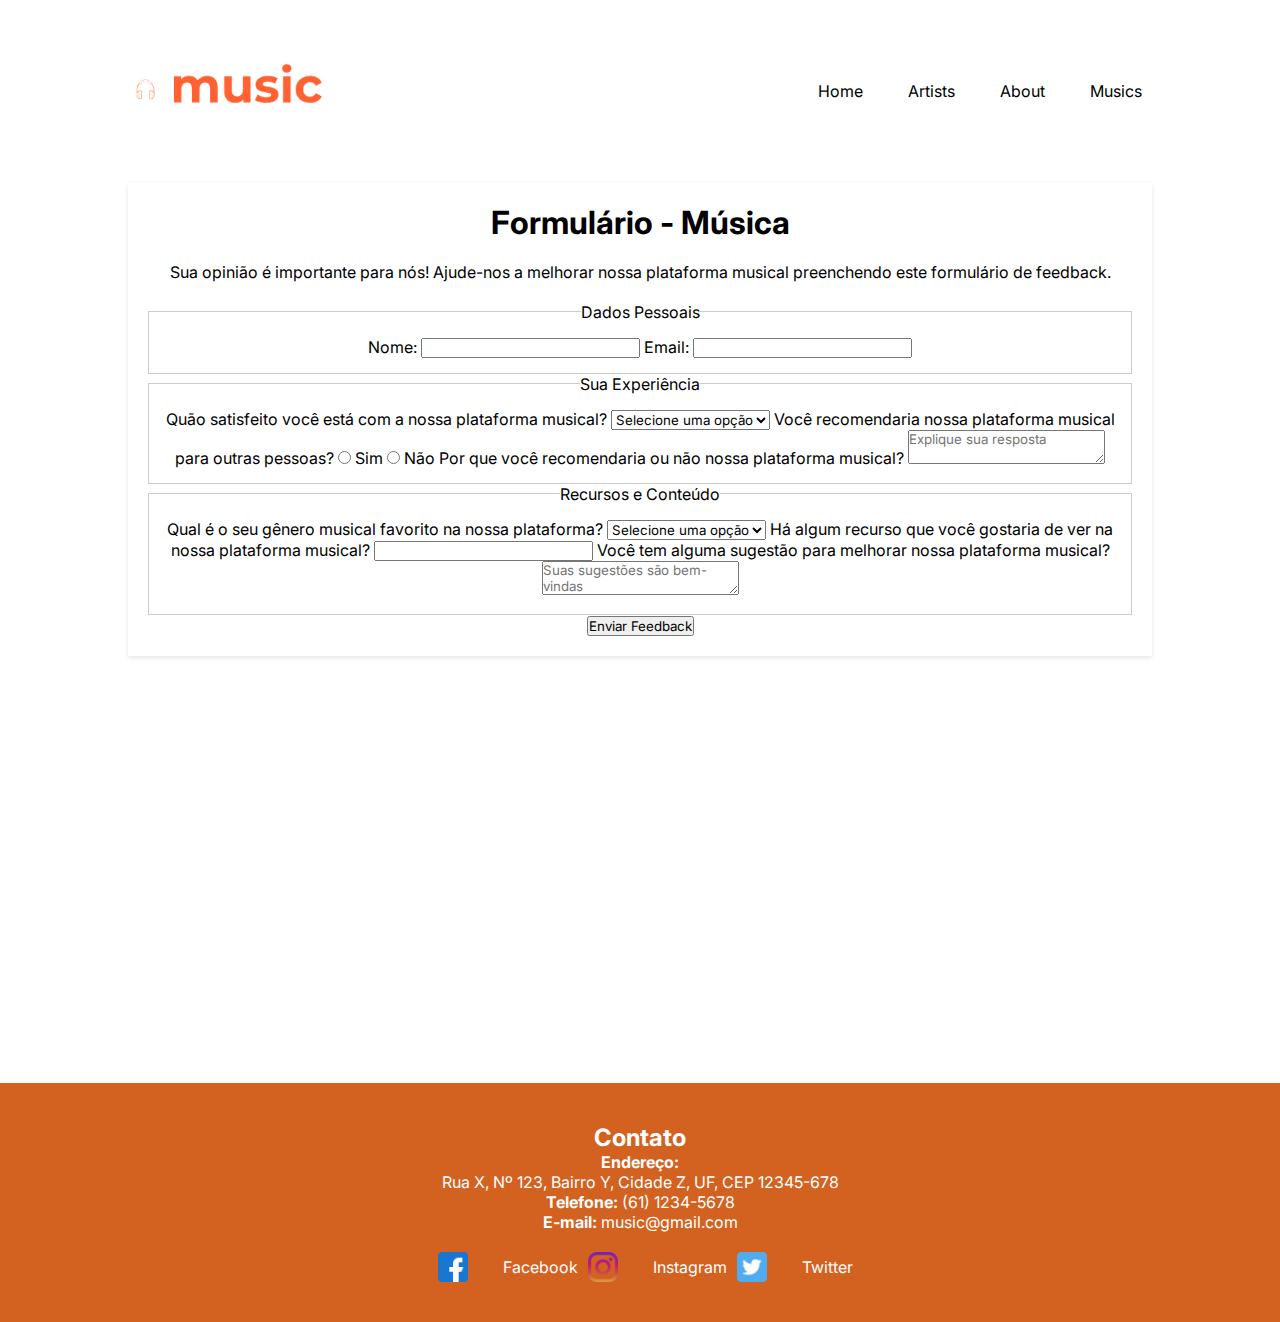
==== paginas/pagina1.html @ 4c23c17e "update" ====
<!DOCTYPE html>
<html lang="en">
  <head>
    <meta charset="UTF-8" />
    <meta name="viewport" content="width=device-width, initial-scale=1.0" />
    <link rel="stylesheet" href="pagina1.css" />
    <link rel="stylesheet" href="/style.css" />
    <title>Artists</title>
  </head>
  <body>
    <header>
      <nav class="nav-bar">
        <img class="nav-logo" src="/imgs/logo.png" style="width: 200px" />
        <ul class="nav-list">
          <li><a class="active" href="/index.html">Home</a></li>
          <li>
            <a class="artists" href="/paginas/pagina1.html">Artists</a>
          </li>
          <li>
            <a class="about" href="/paginas/pagina2.html">About</a>
          </li>
          <li>
            <a class="Product" href="/paginas/pagina3.html">Musics</a>
          </li>
        </ul>
      </nav>
    </header>

    <main>
      <section>
        <div class="container">
          <h1>Formulário - Música</h1>

          <p>
            Sua opinião é importante para nós! Ajude-nos a melhorar nossa
            plataforma musical preenchendo este formulário de feedback.
          </p>

          <form action="" method="post" id="feedbackForm">
            <fieldset>
              <legend>Dados Pessoais</legend>

              <label for="name">Nome:</label>
              <input type="text" id="name" name="name" required />

              <label for="email">Email:</label>
              <input type="email" id="email" name="email" required />
            </fieldset>

            <fieldset>
              <legend>Sua Experiência</legend>

              <label for="satisfaction"
                >Quão satisfeito você está com a nossa plataforma
                musical?</label
              >
              <select id="satisfaction" name="satisfaction" required>
                <option value="">Selecione uma opção</option>
                <option value="1">Muito insatisfeito</option>
                <option value="2">Insatisfeito</option>
                <option value="3">Neutro</option>
                <option value="4">Satisfeito</option>
                <option value="5">Muito satisfeito</option>
              </select>

              <label for="recommend"
                >Você recomendaria nossa plataforma musical para outras
                pessoas?</label
              >
              <input
                type="radio"
                id="recommendYes"
                name="recommend"
                value="sim"
                required
              />
              <label for="recommendYes">Sim</label>
              <input
                type="radio"
                id="recommendNo"
                name="recommend"
                value="não"
                required
              />
              <label for="recommendNo">Não</label>

              <label for="reason"
                >Por que você recomendaria ou não nossa plataforma
                musical?</label
              >
              <textarea
                id="reason"
                name="reason"
                placeholder="Explique sua resposta"
              ></textarea>
            </fieldset>

            <fieldset>
              <legend>Recursos e Conteúdo</legend>

              <label for="favoriteGenre"
                >Qual é o seu gênero musical favorito na nossa
                plataforma?</label
              >
              <select id="favoriteGenre" name="favoriteGenre" required>
                <option value="">Selecione uma opção</option>
                <option value="pop">Pop</option>
                <option value="mpb">MPB</option>
                <option value="rock">Rock</option>
                <option value="sertanejo">Sertanejo</option>
                <option value="electronica">Eletrônica</option>
                <option value="other">Outro</option>
              </select>

              <label for="missingFeature"
                >Há algum recurso que você gostaria de ver na nossa plataforma
                musical?</label
              >
              <input type="text" id="missingFeature" name="missingFeature" />

              <label for="suggestions"
                >Você tem alguma sugestão para melhorar nossa plataforma
                musical?</label
              >
              <textarea
                id="suggestions"
                name="suggestions"
                placeholder="Suas sugestões são bem-vindas"
              ></textarea>
            </fieldset>

            <button type="submit">Enviar Feedback</button>
          </form>
        </div>
      </section>
    </main>

    <footer>
      <div class="container-footer">
        <div class="texto">
          <h2>Contato</h2>
          <p>
            <strong>Endereço:</strong>
            <br />
            Rua X, Nº 123, Bairro Y, Cidade Z, UF, CEP 12345-678
            <br />
            <strong>Telefone:</strong> (61) 1234-5678
            <br />
            <strong>E-mail:</strong> music@gmail.com
          </p>
        </div>
        <div class="icones">
          <a href="#"
            ><img
              class="logo"
              src="/imgs/facebook.png"
              alt="Facebook"
            />Facebook</a
          >
          <a href="#"
            ><img
              class="logo"
              src="/imgs/instagram.png"
              alt="Instagram"
            />Instagram</a
          >
          <a href="#"
            ><img class="logo" src="/imgs/twitter.png" alt="Twitter" />Twitter</a
          >
        </div>
      </div>
    </footer>
  </body>
</html>
---- paginas/pagina1.css ----
body {
  font-family: Arial, sans-serif;
  margin: 0;
  padding: 0;
}

.container {
  width: 80%;
  margin: 0 auto;
  padding: 20px;
  background-color: rgb(255, 255, 255);
  box-shadow: 0 2px 5px rgba(0, 0, 0, 0.1);
}

h1 {
  text-align: center;
  margin-bottom: 20px;
}

p {
  text-align: center;
  margin-bottom: 20px;
}

fieldset {
  border: 1px solid #ccc;
  padding: 15px;
  margin-bottom: 2;
}
---- style.css ----
@import url("https://fonts.googleapis.com/css2?family=PT+Serif:wght@400;700&display=swap");
@import url("https://fonts.googleapis.com/css2?family=Inter:slnt,wght@-1,100..900&display=swap");

:root {
  --color-fundo: var(--color-fundo) #ffd3d3;
}

* {
  margin: 0;
  padding: 0;
  box-sizing: border-box;
  font-family: "Inter", sans-serif;
}

body {
  background-color: var(--color-fundo);
}

main {
  height: 100vh;
}

.nav-bar {
  display: flex;
  justify-content: space-between;
  align-items: center;
  margin: 4rem 8rem;
}

.nav-bar ul,
a {
  display: flex;
  list-style: none;
  text-decoration: none;
  font-weight: 400;
  color: #000;
  gap: 25px;
}

.nav-bar li {
  padding: 10px;
}

.nav-bar a:hover {
  color: #e96316;
}

.nav-bar h1 {
  cursor: pointer;
}

.nav-bar > h1 {
  font-size: 2.5rem;
  font-weight: 700;
}
.nav-bar > p {
  font-weight: 300;
}

.nav-logo {
  cursor: pointer;
}

section {
  text-align: center;
  background-color: var(--color-fundo);
}

.album-container {
  display: flex;
  justify-content: center;
}
.album {
  margin: 20px;
  text-align: center;
  width: 200px;
  display: flex;
  flex-direction: column;
  align-items: center;
  cursor: pointer;
}
.album img {
  width: 100%;
  border-radius: 10px;
}

audio {
  width: 100%;
  margin-top: 10px;
}

footer {
  background-color: #d36221;
  color: #fff;
  padding: 20px 0;
  text-align: center;
}

.container-footer {
  max-width: 1200px;
  margin: 0 auto;
  padding: 20px;
}

.icones {
  display: flex;
  justify-content: center;
}

.icones img {
  width: 30px;
  margin: 0 10px;
  transition: 0.3s;
}

.logos {
  margin-top: 1.5rem;
  display: flex;
  justify-content: center;
}

.logos img {
  width: 30px;
  margin: 0 10px;
}

footer a {
  display: flex;
  align-items: center;
  color: #fff;
}
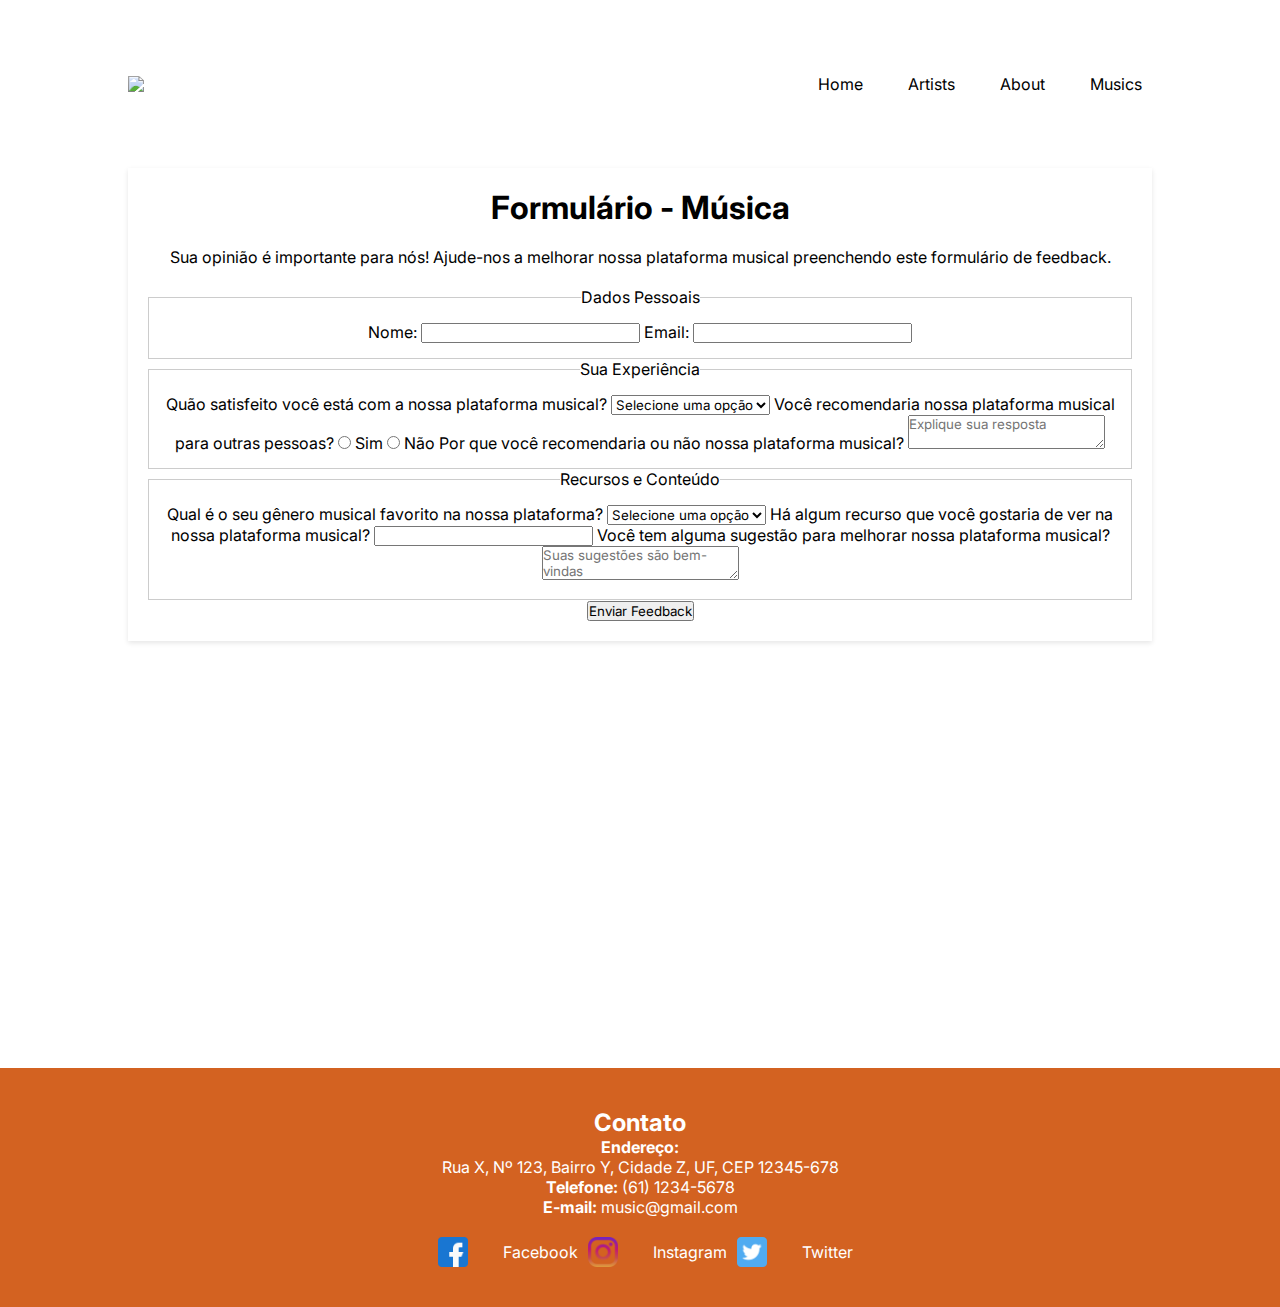
==== commit 55726c0c: "update" ====
--- a/paginas/pagina1.html
+++ b/paginas/pagina1.html
@@ -10,17 +10,17 @@
   <body>
     <header>
       <nav class="nav-bar">
-        <img class="nav-logo" src="/imgs/logo.png" style="width: 200px" />
+        <img class="nav-logo" src="./imgs/logo.png" style="width: 200px" />
         <ul class="nav-list">
           <li><a class="active" href="/index.html">Home</a></li>
           <li>
-            <a class="artists" href="/paginas/pagina1.html">Artists</a>
+            <a class="artists" href="./pagina1.html">Artists</a>
           </li>
           <li>
-            <a class="about" href="/paginas/pagina2.html">About</a>
+            <a class="about" href="./pagina2.html">About</a>
           </li>
           <li>
-            <a class="Product" href="/paginas/pagina3.html">Musics</a>
+            <a class="Product" href="./pagina3.html">Musics</a>
           </li>
         </ul>
       </nav>
